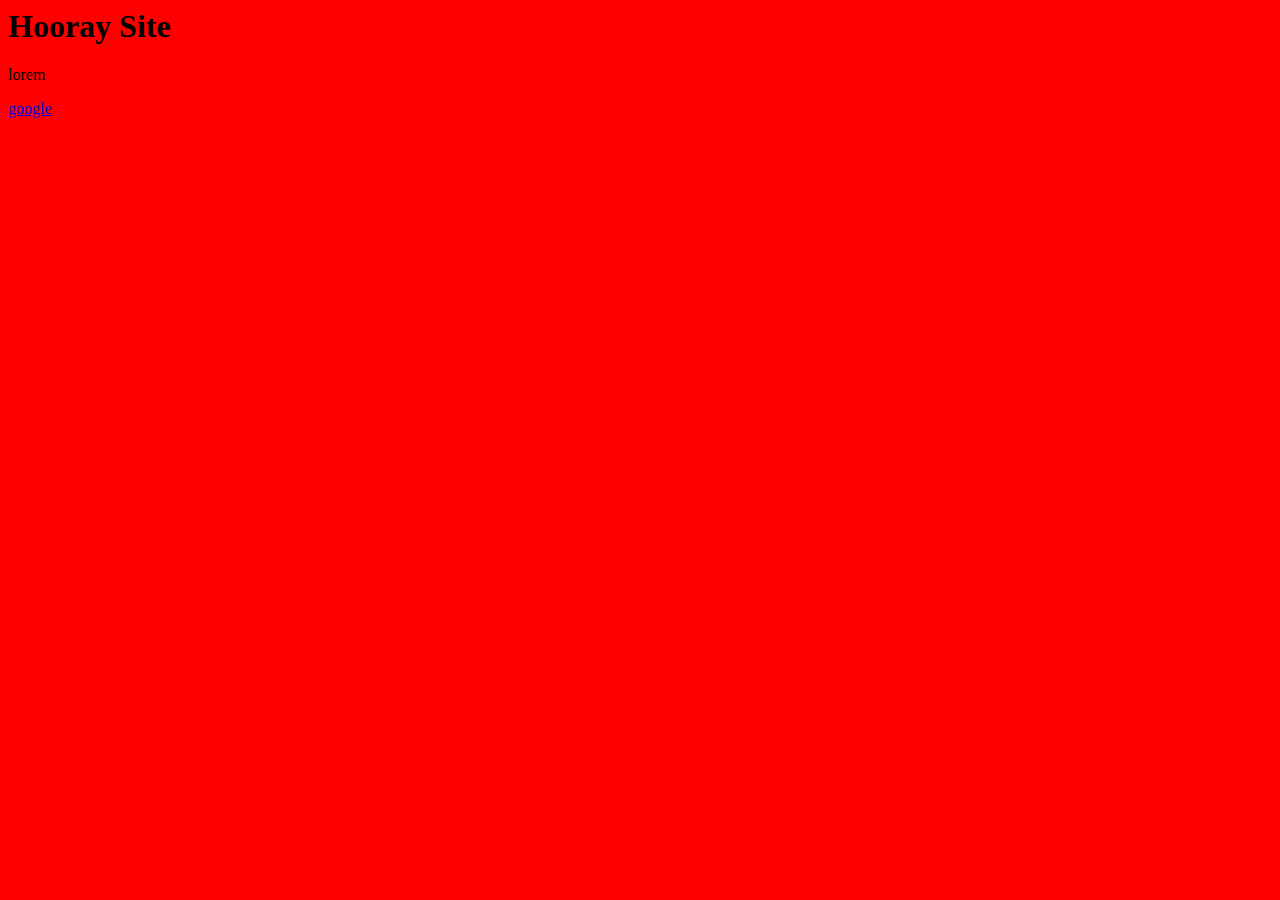
==== index.html @ 9f29a0fb "Initial Commit" ====
<html>
<head>
<link rel="stylesheet" type="text/css" href="main.css">

	<title>Whitney's Site</title>
	<style type="text/css">
	div {
		border: 4px solid blue;
		width: 500px
		}
	</style>
</head>
<body>
<h1>Hooray Site</h1>

<p class="first">
<p>
	lorem
</p>
<a href="http://google.com">google</a>
</body>
</html>
---- main.css ----
body {
	background: red;
}
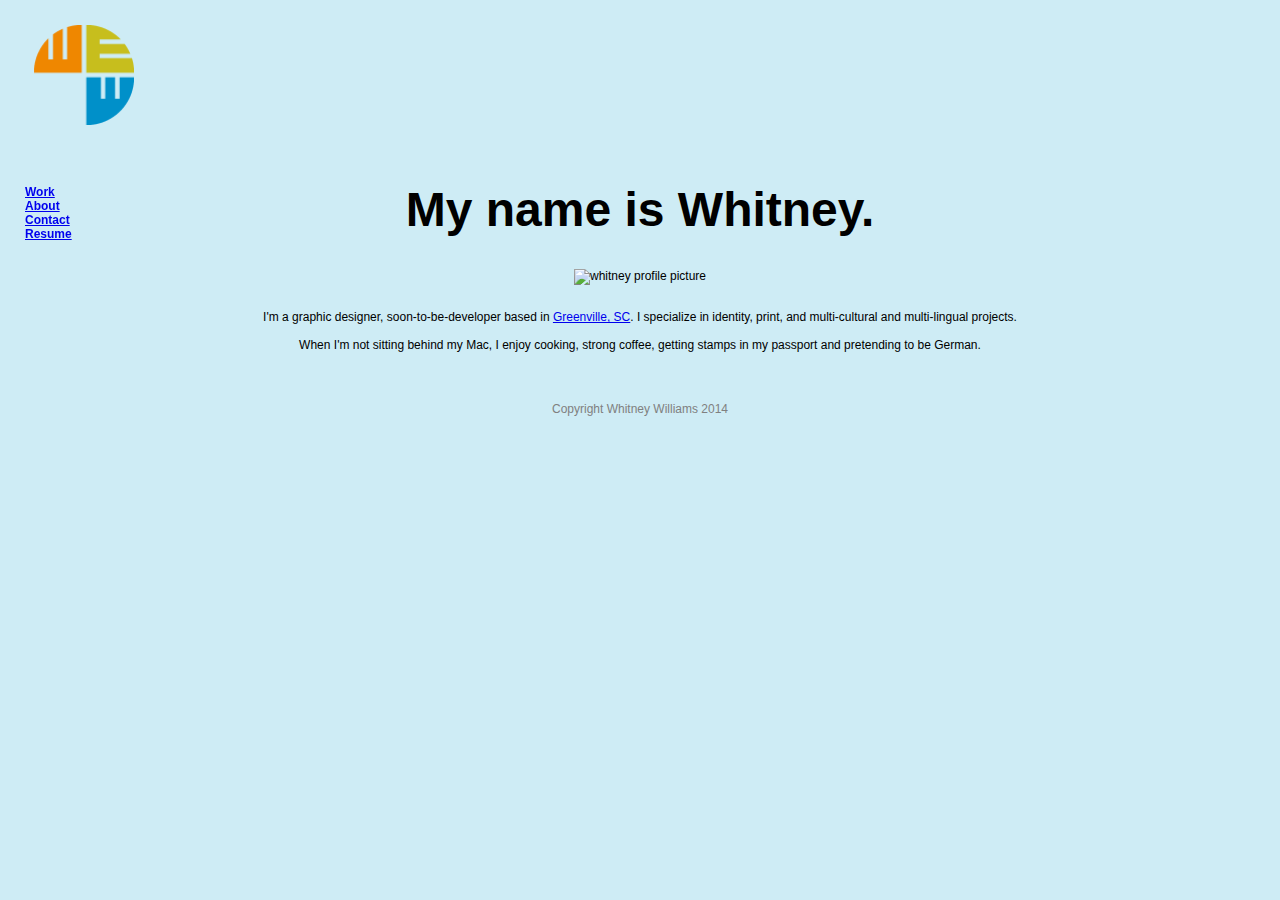
==== commit d63c8d84: "rename HTML and CSS files; delete gulpfile" ====
--- a/index.html
+++ b/index.html
@@ -1,22 +1,35 @@
 <html>
 <head>
-<link rel="stylesheet" type="text/css" href="main.css">
+	<link rel="stylesheet" type="text/css" href="AboutMe.css">
 
-	<title>Whitney's Site</title>
-	<style type="text/css">
-	div {
-		border: 4px solid blue;
-		width: 500px
-		}
-	</style>
+	<title>Whitney Williams</title>
+
 </head>
+
 <body>
-<h1>Hooray Site</h1>
+	<p class="logo"><img src="logo-wew-100px.png" alt="whitney logo" height="100px">
 
-<p class="first">
-<p>
-	lorem
-</p>
-<a href="http://google.com">google</a>
+	<div class="pagenav">
+		<a href="http://whitneyeliz.com/159788/work">Work</a>
+		<br>
+		<a href="http://whitneyeliz.com/159789/about">About</a>
+		<br>
+		<a href="http://whitneyeliz.com/160464/contact">Contact</a>
+		<br>
+		<a href="http://www.behance.net/resumes/prosite_pdf?user_id=1056311&filename=4db5f886fb456548d412d05f861eebec.pdf">Resume</a>
+	</div>
+
+		<h1>My name is Whitney.</h1>
+
+	<p class="ww"><img src="http://m1.behance.net/rendition/modules/72872815/disp/33da350bf0350aa2e3ff8505186e4d2f.png" alt="whitney profile picture">
+	</p>
+
+	<p>
+		I'm a graphic designer, soon-to-be-developer based in <a href="https://www.google.com/maps/place/Greenville,+SC/@34.8331685,-82.3628305,12z/data=!3m1!4b1!4m2!3m1!1s0x88578f6662fa1105:0xd8aa9d77bf257696">Greenville, SC</a>. I specialize in identity, print, and multi-cultural and multi-lingual projects. <br><br>
+		When I'm not sitting behind my Mac, I enjoy cooking, strong coffee, getting stamps in my passport and pretending to be German.
+	</p>
+  
+		<footer>Copyright Whitney Williams 2014</footer>
+
 </body>
 </html>--- a/AboutMe.css
+++ b/AboutMe.css
@@ -0,0 +1,50 @@
+body {
+	background: #CEECF5;
+	font-family: Arial, sans-serif;
+}
+
+  .logo {
+    text-align:left;
+    padding-left:25px;
+    padding-bottom:25px;
+}
+
+.pagenav {
+	position: fixed;
+	height: 225px;
+	left: 25;
+	top: 185px;
+	width: 150px;
+	display: block;
+	text-align:left;
+	font-weight: bold;
+}
+
+body {
+	margin-top: 25px;
+	font-family: Helvetica;
+	font-size:12px;
+	text-align: center;
+}
+
+  .ww {
+    text-align:center;
+    margin-top:0px;
+    margin-bottom:25px;
+    padding:0px;
+}
+
+h1 {
+	font-family: Helvetica;
+	font-size:48px;
+	text-align: center;
+}
+
+footer {
+	margin-top: 50px;
+	font-family: Helvetica;
+	font-size:12px;
+	text-align: left;
+	color: gray;
+	text-align: center;
+}